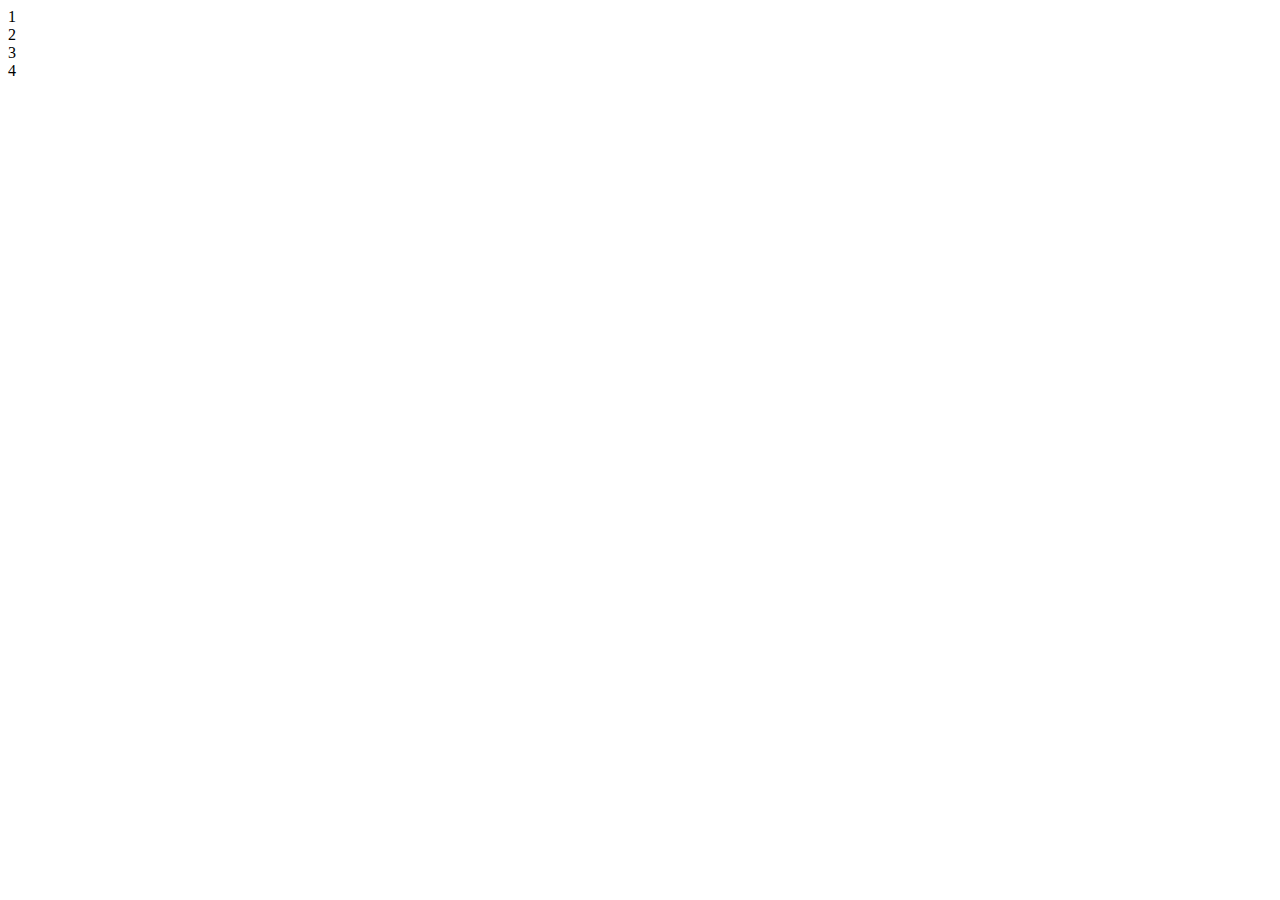
==== flexbox.html @ 0c198e9f "Exemplo de flexbox" ====
<!DOCTYPE html>
<html lang="en">
<head>
    <meta charset="UTF-8">
    <meta name="viewport" content="width=device-width, initial-scale=1.0">
    <title>Exemplo de flexbox</title>
    <link rel="stylesheet" href="flex.css">
</head>
<body>
    <main>
        <section>
            <div class="objeto" id="obj1">1</div>
            <div class="objeto" id="obj2">2</div>
            <div class="objeto" id="obj3">3</div>
            <div class="objeto" id="obj4">4</div>
        </section>
    </main>
</body>
</html>
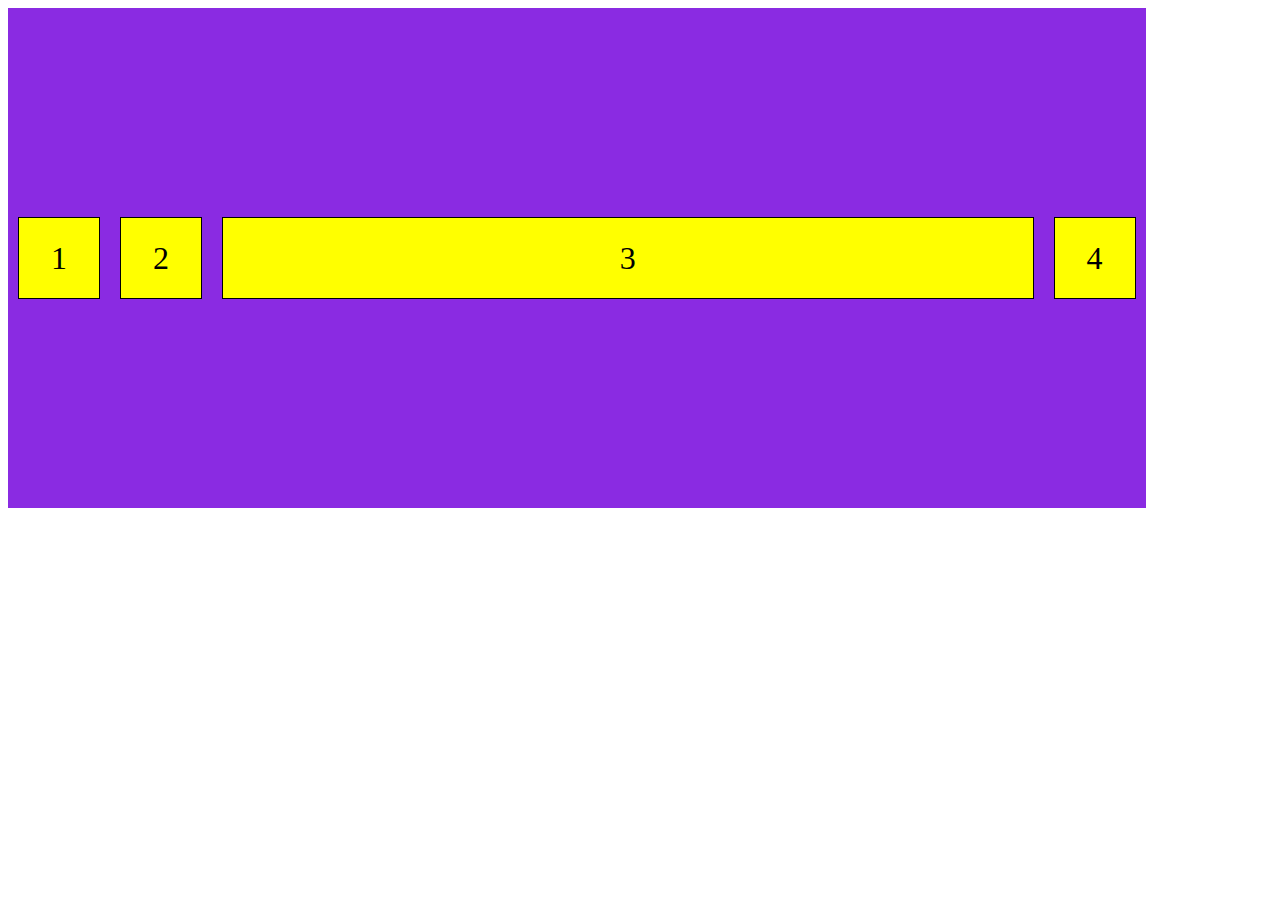
==== commit 4939bc50: "Atualizando aula 4" ====
--- a/flexbox.html
+++ b/flexbox.html
@@ -1,19 +1,19 @@
-<!DOCTYPE html>
-<html lang="en">
-<head>
-    <meta charset="UTF-8">
-    <meta name="viewport" content="width=device-width, initial-scale=1.0">
-    <title>Exemplo de flexbox</title>
-    <link rel="stylesheet" href="flex.css">
-</head>
-<body>
-    <main>
-        <section>
-            <div class="objeto" id="obj1">1</div>
-            <div class="objeto" id="obj2">2</div>
-            <div class="objeto" id="obj3">3</div>
-            <div class="objeto" id="obj4">4</div>
-        </section>
-    </main>
-</body>
+<!DOCTYPE html>
+<html lang="en">
+<head>
+    <meta charset="UTF-8">
+    <meta name="viewport" content="width=device-width, initial-scale=1.0">
+    <title>Exemplo de flexbox</title>
+    <link rel="stylesheet" href="flex.css">
+</head>
+<body>
+    <main>
+        <section>
+            <div class="objeto" id="obj1">1</div>
+            <div class="objeto" id="obj2">2</div>
+            <div class="objeto" id="obj3">3</div>
+            <div class="objeto" id="obj4">4</div>
+        </section>
+    </main>
+</body>
 </html>--- a/flex.css
+++ b/flex.css
@@ -0,0 +1,27 @@
+section {
+    background-color: blueviolet;
+    display: flex;
+    justify-content: center;
+    align-items: center;
+    flex-direction: row;
+    flex-wrap: wrap;
+    height: 500px;
+    width: 90%;
+}
+
+.objeto {
+    display: flex;
+    background-color: yellow;
+    border: 1px solid black;
+    margin: 10px;
+    font-size: 2rem;
+    align-items: center;
+    justify-content: center;
+    width: 80px;
+    height: 80px;
+    flex-shrink: 0;
+}
+
+#obj3 {
+    flex-grow: 1;
+}